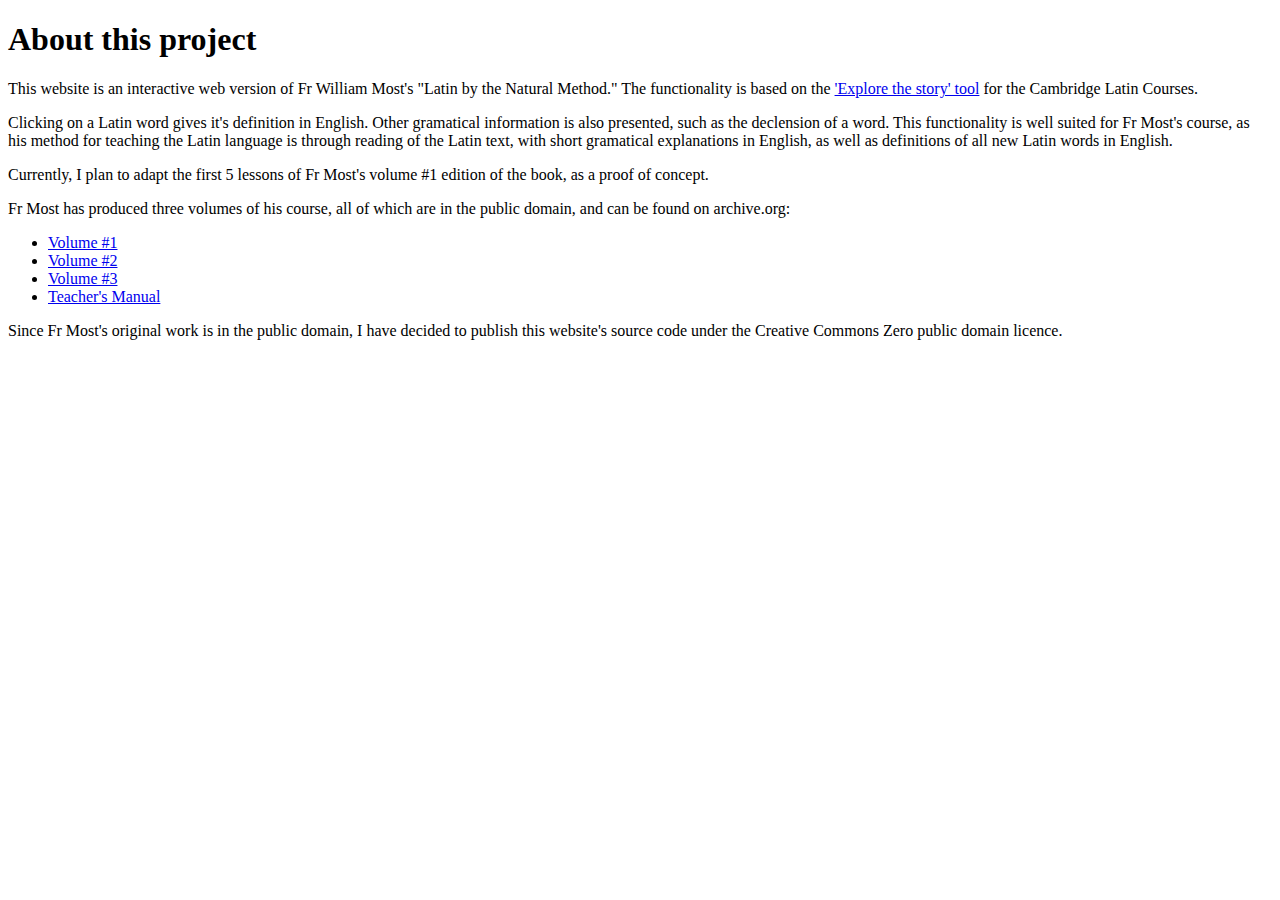
==== about.html @ 804dbb9b "Added index, about page, lesson 1" ====
<!DOCTYPE html>
<html lang="en">
    <head>
        <meta charset="UTF-8">
        <title>About this project</title>
        <link rel="stylesheet" href="./style.css">
    </head>
    <body>
        <div>
            <h1>About this project</h1>
            <p>This website is an interactive web version of Fr William Most's "Latin by the Natural Method." 
                The functionality is based on the <a href="https://www.clc.cambridgescp.com/online-activities">'Explore the story' tool</a> for the Cambridge Latin Courses.</p>
            <p>Clicking on a Latin word gives it's definition in English. Other gramatical information is also presented, such as the declension of a word.
                This functionality is well suited for Fr Most's course, as his method for teaching the Latin language is through reading of the Latin text, with
                short gramatical explanations in English, as well as definitions of all new Latin words in English.
            </p>
            <p>Currently, I plan to adapt the first 5 lessons of Fr Most's volume #1 edition of the book, as a proof of concept.</p>
            <p>Fr Most has produced three volumes of his course, all of which are in the public domain, and can be found on archive.org:</p>
            <ul>
                <li><a href="https://archive.org/details/Latin_method_Most_1stYear">Volume #1</a></li>
                <li><a href="https://archive.org/details/Latin_method_Most_2ndYear">Volume #2</a></li>
                <li><a href="https://archive.org/details/Latin_method_Most_3rdYear">Volume #3</a></li>
                <li><a href="https://archive.org/details/most-william-latin-by-the-natural-method-teachers-manual">Teacher's Manual</a></li>
            </ul>
            <p>Since Fr Most's original work is in the public domain, I have decided to publish this website's source code under the Creative Commons Zero public domain licence.</p>
        </div>
    </body>
</html>
---- style.css ----
blockquote {
    font-style: italic;
}

span.word:hover {
    color: gray;
    font-weight: 500;
    cursor: pointer;
}

span.highlighted:hover,
span.highlighted {
    color: red;
    font-weight: 500;
}
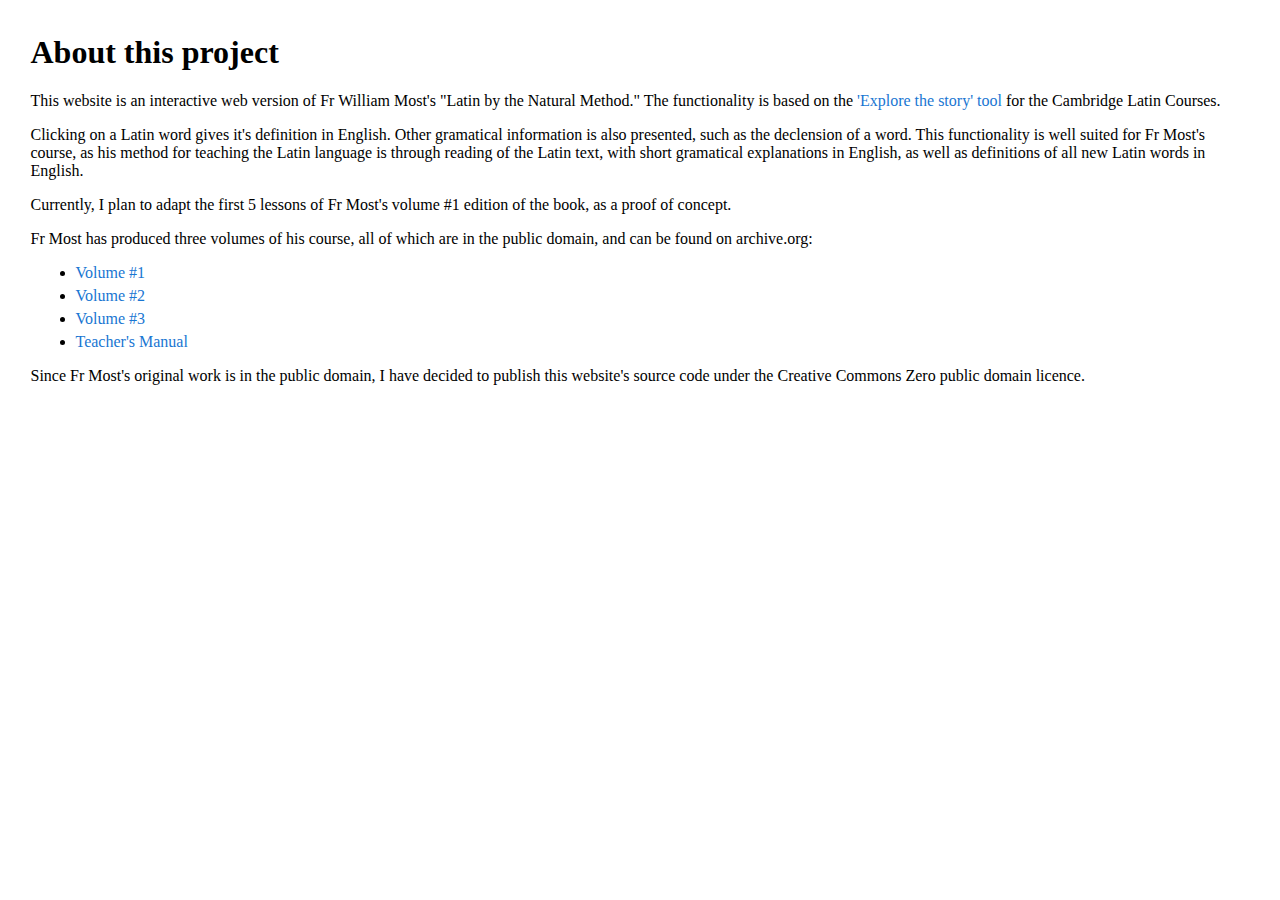
==== commit 03e3a8aa: "Added foreword" ====
--- a/about.html
+++ b/about.html
@@ -6,7 +6,7 @@
         <link rel="stylesheet" href="./style.css">
     </head>
     <body>
-        <div>
+        <div class="index">
             <h1>About this project</h1>
             <p>This website is an interactive web version of Fr William Most's "Latin by the Natural Method." 
                 The functionality is based on the <a href="https://www.clc.cambridgescp.com/online-activities">'Explore the story' tool</a> for the Cambridge Latin Courses.</p>
--- a/style.css
+++ b/style.css
@@ -13,3 +13,60 @@
     color: red;
     font-weight: 500;
 }
+
+.wrap-text {
+    overflow: auto;
+    height: 80vh;
+    line-height: 150%;
+    font-size: 24px;
+    padding: 0.5vh 2.5vh;
+}
+
+div.index {
+    padding: 0.5vh 2.5vh;
+}
+
+a, a:visited, a:hover, a:active {
+    color: #1976d2;
+    text-decoration: none;
+}  
+
+div.index > ol > li,
+div.index > ul > li {
+    margin: 5px;
+}
+
+#definition {
+    /* Original color: #ef5350; */
+    border-top: 3px solid #1976d2;
+    font-size: 28px;
+    overflow: auto;
+    padding: 0.25vh 2.5vh;
+}
+
+.navbar {
+    /* Original color: #ef5350; */
+    font-size: 20px;
+    padding: 0.5vh;
+    color: white;
+    background-color: #1976d2;
+}
+
+div.navbar > a {
+    text-decoration: none;
+    color: white;
+}
+
+.defined_word,
+#defined_word {
+    color: red;
+    font-weight: bold;
+    font-size: 32px;
+}
+
+.grammar,
+#grammar {
+    color: #1919d1;
+    font-size: 26px;
+    font-style: italic;
+}